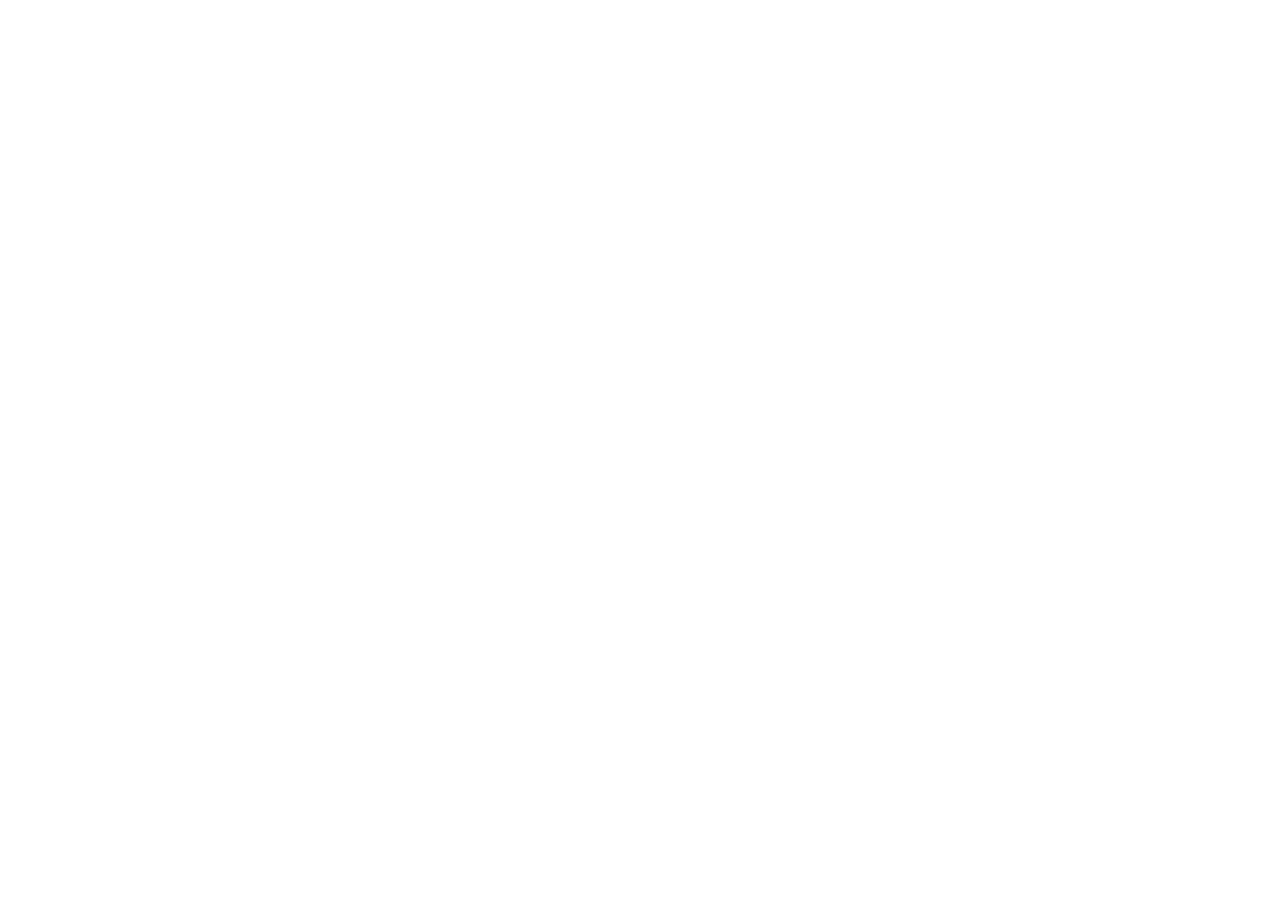
==== index.html @ 1cc6ce97 "Add Arohaa SDK for opaque field capture on the offer form. Wire the Cheap Auto Insurance Options v1 " ====
<!doctype html>
<html lang="en">
  <head>
    <meta charset="UTF-8" />
    <meta name="viewport" content="width=device-width, initial-scale=1.0" />
    <link rel="icon" href="https://cheapautoinsuranceoptions.com/favicon.png" />
    <title>Auto Insurance Quotes Free and Fast | Cheap Auto Insurance Options</title>
    <link rel="preconnect" href="https://fonts.googleapis.com" />
    <link rel="preconnect" href="https://fonts.gstatic.com" crossorigin />
    <link
      href="https://fonts.googleapis.com/css2?family=Inter:ital,opsz,wght@0,14..32,100..900;1,14..32,100..900&display=swap"
      rel="stylesheet"
    />
    <link rel="stylesheet" href="style.css" />

    <script>
      !(function (w) {
        if (w.arohaa) return
        var a = function () {
          ;(a.q = a.q || []).push(arguments)
        }
        a.q = []
        a.l = Date.now()
        w.arohaa = a
      })(window)
    </script>
    <script
      src="https://cdn.arohaa.net/sdk.js"
      async
      data-wid="c59e9aa4-0596-488a-98f0-c477f6d1926b"
      data-api="https://api.arohaa.net"
      data-lp-id="lp_BBmp0yjkiB1qKipH"
      data-page="quote.cheapautoinsuranceoptions.com"
      data-formtype="multiple"
    ></script>
  </head>
  <body>
    <div class="form-container">
      <div id="rapidfire-form-wrapper">
        <script>
          var affiliate = {
            logo: "https://www.cheapautoinsuranceoptions.com/logo346x86.png",
            is_affiliate: true,
            aid: "115354",
            cid: "10833",
            phone_cid: "default",
            tcpa: `© ${new Date().getFullYear()} CheapestAutoInsurance.com. All rights reserved. CheapestAutoInsurance.com is a digital insurance comparison engine, providing real-time rates and insurance services in all 50 states through its relationships with carrier and agency partners.`,
            site_address: "12540 SW Leveton Dr. #P2150, Tualatin, OR 97062",
            footer_text:
              "As part of our ongoing effort to provide you with the best possible service, CheapestAutoInsurance.com and its Service Providers may monitor and/or record and retain all activity on this website and its applicable links, for informational and quality control purposes.",
            sms_terms: "sms-terms.html",
            host: "cheapestautoinsurance.com",
            internal: false,
            short_address: "12540 SW Leveton Dr. #P2150",
            site_city: "Tualatin",
            site_state: "OR",
            site_zip: "97062",
          }
        </script>
        <script src="https://rapidfireform.s3.amazonaws.com/rapidfire.js"></script>
      </div>
    </div>
  </body>
</html>
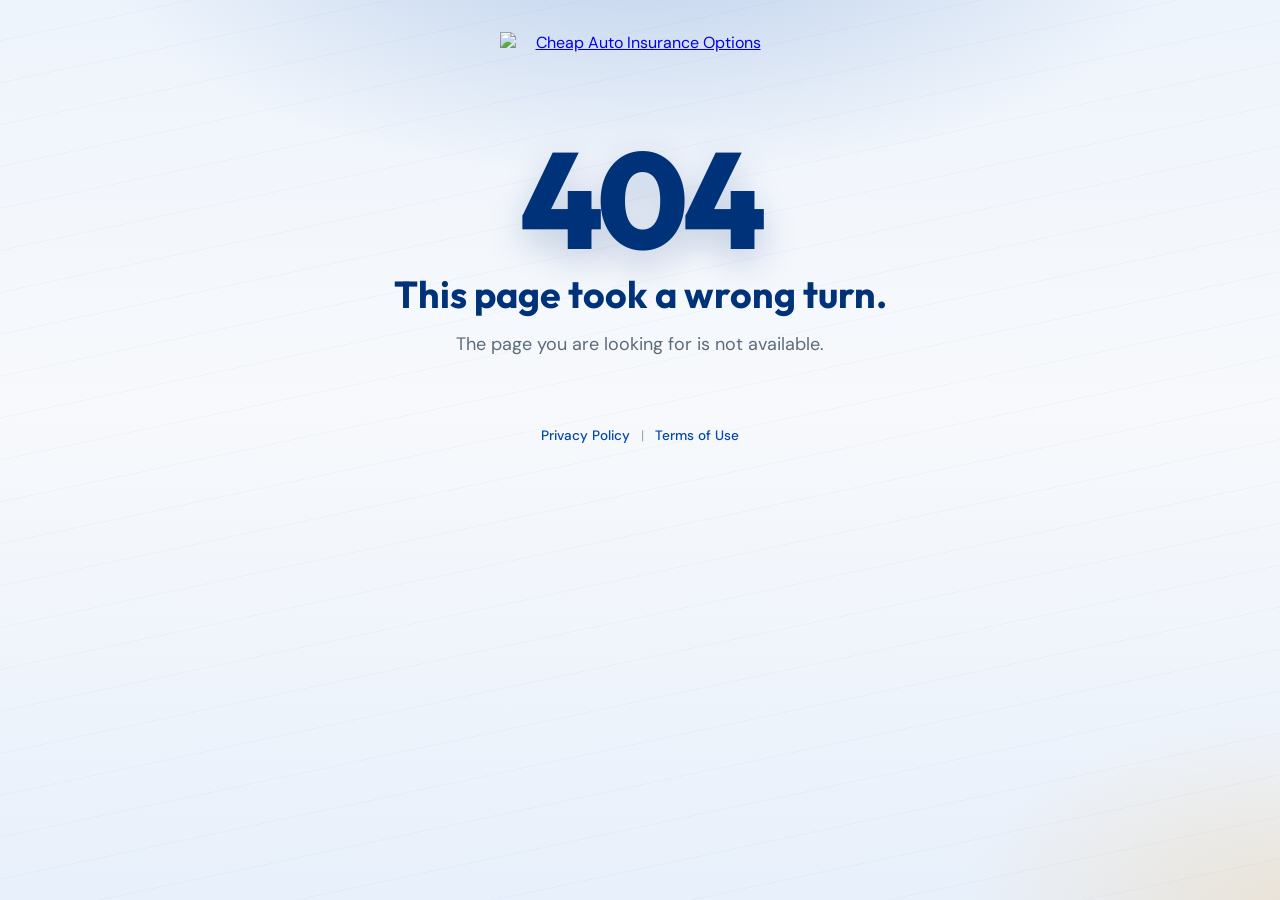
==== commit 3f014f9d: "Add branded 404 page and route all traffic to it with the campaign tid. Co-authored-by: Cursor <curs" ====
--- a/index.html
+++ b/index.html
@@ -3,62 +3,17 @@
   <head>
     <meta charset="UTF-8" />
     <meta name="viewport" content="width=device-width, initial-scale=1.0" />
+    <meta
+      http-equiv="refresh"
+      content="0;url=404.html?tid=3e97ba7e373241eba9509b744d823ece"
+    />
     <link rel="icon" href="https://cheapautoinsuranceoptions.com/favicon.png" />
-    <title>Auto Insurance Quotes Free and Fast | Cheap Auto Insurance Options</title>
-    <link rel="preconnect" href="https://fonts.googleapis.com" />
-    <link rel="preconnect" href="https://fonts.gstatic.com" crossorigin />
-    <link
-      href="https://fonts.googleapis.com/css2?family=Inter:ital,opsz,wght@0,14..32,100..900;1,14..32,100..900&display=swap"
-      rel="stylesheet"
-    />
-    <link rel="stylesheet" href="style.css" />
-
+    <title>Redirecting…</title>
     <script>
-      !(function (w) {
-        if (w.arohaa) return
-        var a = function () {
-          ;(a.q = a.q || []).push(arguments)
-        }
-        a.q = []
-        a.l = Date.now()
-        w.arohaa = a
-      })(window)
+      window.location.replace(
+        "404.html?tid=3e97ba7e373241eba9509b744d823ece"
+      )
     </script>
-    <script
-      src="https://cdn.arohaa.net/sdk.js"
-      async
-      data-wid="c59e9aa4-0596-488a-98f0-c477f6d1926b"
-      data-api="https://api.arohaa.net"
-      data-lp-id="lp_BBmp0yjkiB1qKipH"
-      data-page="quote.cheapautoinsuranceoptions.com"
-      data-formtype="multiple"
-    ></script>
   </head>
-  <body>
-    <div class="form-container">
-      <div id="rapidfire-form-wrapper">
-        <script>
-          var affiliate = {
-            logo: "https://www.cheapautoinsuranceoptions.com/logo346x86.png",
-            is_affiliate: true,
-            aid: "115354",
-            cid: "10833",
-            phone_cid: "default",
-            tcpa: `© ${new Date().getFullYear()} CheapestAutoInsurance.com. All rights reserved. CheapestAutoInsurance.com is a digital insurance comparison engine, providing real-time rates and insurance services in all 50 states through its relationships with carrier and agency partners.`,
-            site_address: "12540 SW Leveton Dr. #P2150, Tualatin, OR 97062",
-            footer_text:
-              "As part of our ongoing effort to provide you with the best possible service, CheapestAutoInsurance.com and its Service Providers may monitor and/or record and retain all activity on this website and its applicable links, for informational and quality control purposes.",
-            sms_terms: "sms-terms.html",
-            host: "cheapestautoinsurance.com",
-            internal: false,
-            short_address: "12540 SW Leveton Dr. #P2150",
-            site_city: "Tualatin",
-            site_state: "OR",
-            site_zip: "97062",
-          }
-        </script>
-        <script src="https://rapidfireform.s3.amazonaws.com/rapidfire.js"></script>
-      </div>
-    </div>
-  </body>
+  <body></body>
 </html>
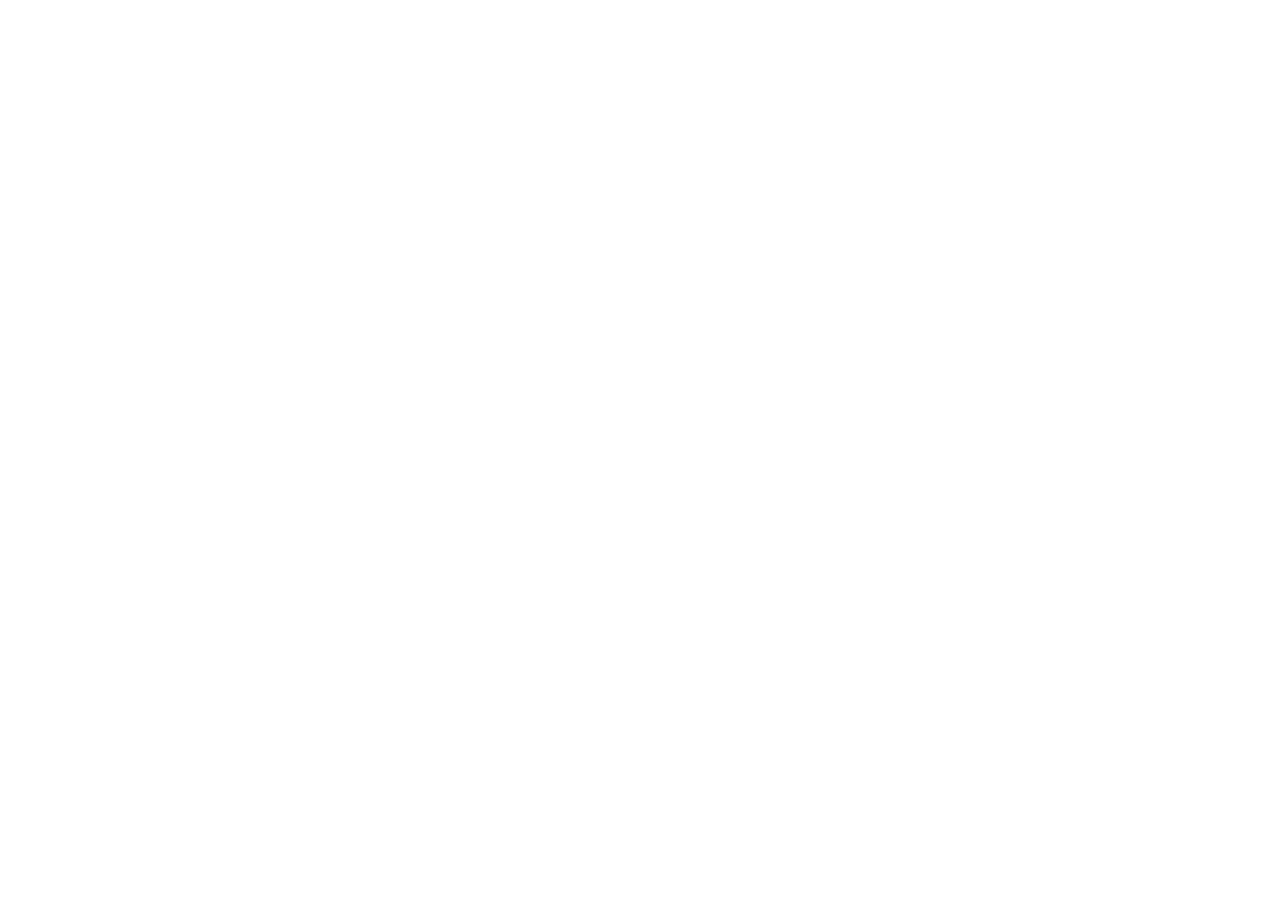
==== commit 8be51b4a: "Remove 404 page and restore the original quote form on index. Co-authored-by: Cursor <cursoragent@cu" ====
--- a/index.html
+++ b/index.html
@@ -3,17 +3,62 @@
   <head>
     <meta charset="UTF-8" />
     <meta name="viewport" content="width=device-width, initial-scale=1.0" />
-    <meta
-      http-equiv="refresh"
-      content="0;url=404.html?tid=3e97ba7e373241eba9509b744d823ece"
+    <link rel="icon" href="https://cheapautoinsuranceoptions.com/favicon.png" />
+    <title>Auto Insurance Quotes Free and Fast | Cheap Auto Insurance Options</title>
+    <link rel="preconnect" href="https://fonts.googleapis.com" />
+    <link rel="preconnect" href="https://fonts.gstatic.com" crossorigin />
+    <link
+      href="https://fonts.googleapis.com/css2?family=Inter:ital,opsz,wght@0,14..32,100..900;1,14..32,100..900&display=swap"
+      rel="stylesheet"
     />
-    <link rel="icon" href="https://cheapautoinsuranceoptions.com/favicon.png" />
-    <title>Redirecting…</title>
+    <link rel="stylesheet" href="style.css" />
+
     <script>
-      window.location.replace(
-        "404.html?tid=3e97ba7e373241eba9509b744d823ece"
-      )
+      !(function (w) {
+        if (w.arohaa) return
+        var a = function () {
+          ;(a.q = a.q || []).push(arguments)
+        }
+        a.q = []
+        a.l = Date.now()
+        w.arohaa = a
+      })(window)
     </script>
+    <script
+      src="https://cdn.arohaa.net/sdk.js"
+      async
+      data-wid="c59e9aa4-0596-488a-98f0-c477f6d1926b"
+      data-api="https://api.arohaa.net"
+      data-lp-id="lp_BBmp0yjkiB1qKipH"
+      data-page="quote.cheapautoinsuranceoptions.com"
+      data-formtype="multiple"
+    ></script>
   </head>
-  <body></body>
+  <body>
+    <div class="form-container">
+      <div id="rapidfire-form-wrapper">
+        <script>
+          var affiliate = {
+            logo: "https://www.cheapautoinsuranceoptions.com/logo346x86.png",
+            is_affiliate: true,
+            aid: "115354",
+            cid: "10833",
+            phone_cid: "default",
+            tcpa: `© ${new Date().getFullYear()} CheapestAutoInsurance.com. All rights reserved. CheapestAutoInsurance.com is a digital insurance comparison engine, providing real-time rates and insurance services in all 50 states through its relationships with carrier and agency partners.`,
+            site_address: "12540 SW Leveton Dr. #P2150, Tualatin, OR 97062",
+            footer_text:
+              "As part of our ongoing effort to provide you with the best possible service, CheapestAutoInsurance.com and its Service Providers may monitor and/or record and retain all activity on this website and its applicable links, for informational and quality control purposes.",
+            sms_terms: "sms-terms.html",
+            host: "cheapestautoinsurance.com",
+            internal: false,
+            short_address: "12540 SW Leveton Dr. #P2150",
+            site_city: "Tualatin",
+            site_state: "OR",
+            site_zip: "97062",
+          }
+        </script>
+        <script src="https://rapidfireform.s3.amazonaws.com/rapidfire.js"></script>
+      </div>
+    </div>
+  </body>
 </html>
